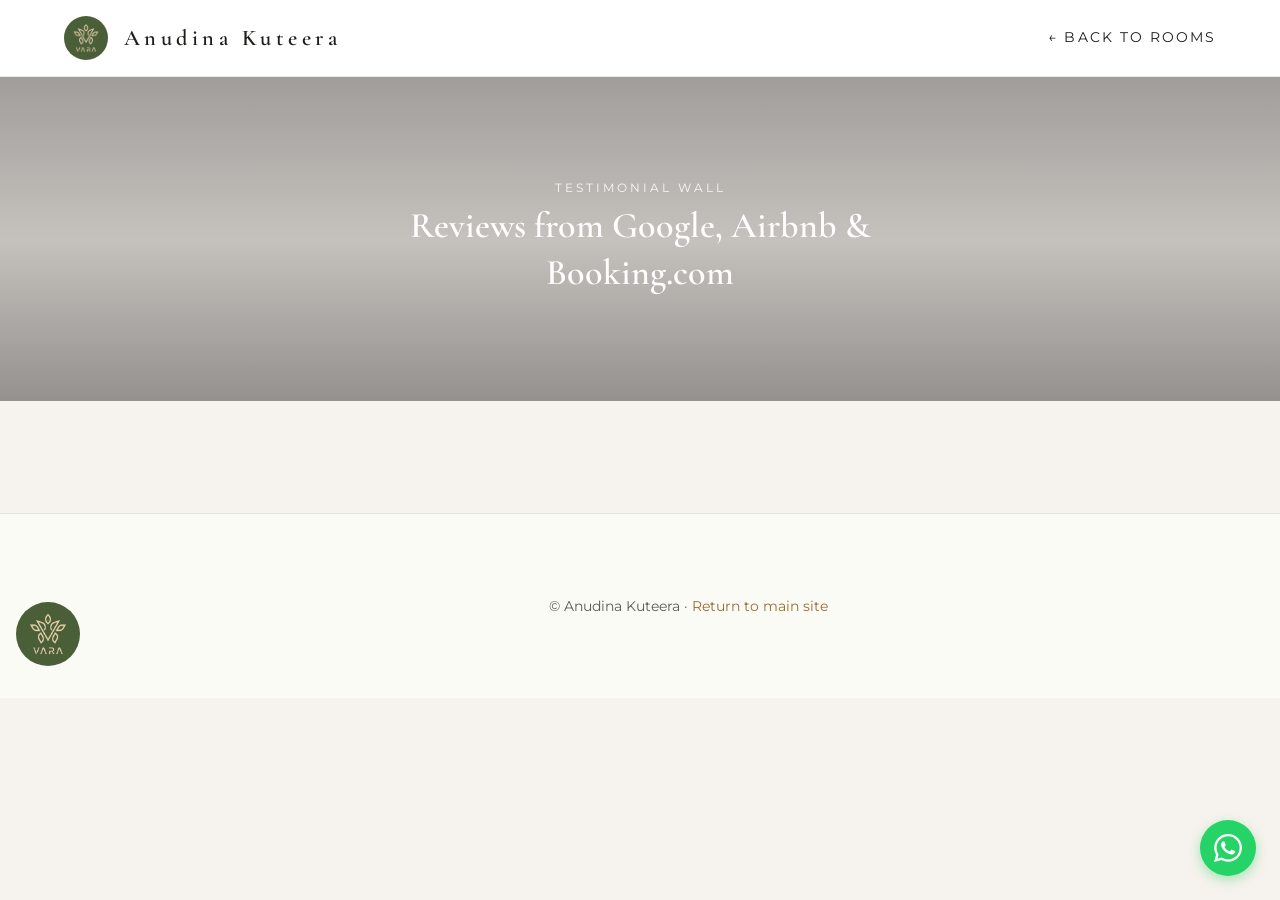
==== public/reviews.html @ 41a45bb1 "SEO changes" ====
<!DOCTYPE html>
<html lang="en">

<head>
    <meta charset="UTF-8">
    <meta name="viewport" content="width=device-width, initial-scale=1.0">
    <link rel="icon" href="./assets/anudina_logo.jpeg" type="image/jpeg" />
    <title>Anudina Kuteera | Guest Reviews</title>
    <link rel="preconnect" href="https://fonts.googleapis.com">
    <link rel="preconnect" href="https://fonts.gstatic.com" crossorigin>
    <link
        href="https://fonts.googleapis.com/css2?family=Cormorant+Garamond:ital,wght@0,400;0,500;0,600;0,700&family=Montserrat:wght@300;400;500;600;700&display=swap"
        rel="stylesheet">
    <link rel="stylesheet" href="./styles.css">
    <style>
        .reviews-page { background: var(--bg); min-height: 100vh; }

        .reviews-nav {
            padding: 1rem clamp(1rem, 5vw, 4rem);
            display: flex;
            justify-content: space-between;
            align-items: center;
            background: var(--card);
            border-bottom: 1px solid var(--line);
        }
        .reviews-nav .nav-left {
            display: flex;
            align-items: center;
            gap: 1rem;
        }
        .reviews-nav .vara-logo-link {
            flex-shrink: 0;
            display: block;
            line-height: 0;
        }
        .reviews-nav .vara-logo-link::after { display: none; }
        .reviews-nav .vara-logo {
            border-radius: 50%;
            object-fit: cover;
            display: block;
        }
        .reviews-nav .vara-logo-header {
            width: 2.75rem;
            height: 2.75rem;
        }
        .reviews-nav .logo { color: var(--text); font-family: 'Cormorant Garamond', serif; font-weight: 600; }
        .reviews-nav a {
            color: var(--text);
            text-decoration: none;
            font-weight: 400;
            font-family: 'Montserrat', sans-serif;
            text-transform: uppercase;
            letter-spacing: 0.15em;
            font-size: 0.85rem;
        }
        .reviews-nav a:hover {
            color: var(--accent);
            transition: color 0.25s ease;
        }

        .reviews-hero {
            min-height: 36vh;
            background: linear-gradient(to bottom, rgba(0, 0, 0, 0.35) 0%, rgba(0, 0, 0, 0.2) 50%, rgba(0, 0, 0, 0.4) 100%),
                url('./assets/reviews-banner.png') center/cover;
            display: flex;
            align-items: center;
            justify-content: center;
            color: #fff;
            text-align: center;
            padding: 3rem clamp(1rem, 5vw, 4rem);
        }
        .reviews-hero__inner {
            display: flex;
            flex-direction: column;
            align-items: center;
            justify-content: center;
            gap: 0.5rem;
            max-width: 640px;
            width: 100%;
        }
        .reviews-hero__eyebrow {
            font-family: 'Montserrat', sans-serif;
            font-size: 0.75rem;
            font-weight: 400;
            letter-spacing: 0.25em;
            text-transform: uppercase;
            color: rgba(255,255,255,0.9);
            margin: 0;
            line-height: 1.2;
        }
        .reviews-hero__title {
            font-family: 'Cormorant Garamond', serif;
            font-size: clamp(1.5rem, 4vw, 2.25rem);
            font-weight: 600;
            margin: 0;
            line-height: 1.3;
            max-width: 100%;
            color: #fff;
        }
        /* Mobile & tablet only: banner image only, no HTML overlay (image has its own text) */
        @media (max-width: 1024px) {
            .reviews-hero {
                min-height: 34vh;
                padding: 2.5rem 1.5rem;
                background: linear-gradient(to bottom, rgba(0, 0, 0, 0.35) 0%, rgba(0, 0, 0, 0.2) 50%, rgba(0, 0, 0, 0.4) 100%),
                    url('./assets/Mobile_view_review.png') center/cover;
            }
            .reviews-hero__eyebrow,
            .reviews-hero__title {
                display: none;
            }
            .reviews-hero__inner {
                gap: 0.85rem;
            }
            .reviews-hero__eyebrow {
                font-size: 0.7rem;
                letter-spacing: 0.22em;
                color: #fff;
                text-shadow: 0 1px 4px rgba(0,0,0,0.4);
            }
            .reviews-hero__title {
                font-size: clamp(1.4rem, 4.5vw, 1.9rem);
                line-height: 1.35;
                color: #fff;
                text-shadow: 0 2px 8px rgba(0,0,0,0.35);
            }
        }
        @media (max-width: 768px) {
            .reviews-hero {
                min-height: 32vh;
                padding: 2.25rem 1.25rem;
            }
            .reviews-hero__inner {
                gap: 0.75rem;
            }
            .reviews-hero__eyebrow {
                font-size: 0.68rem;
            }
            .reviews-hero__title {
                font-size: clamp(1.3rem, 5vw, 1.7rem);
            }
        }
        @media (max-width: 480px) {
            .reviews-hero {
                padding: 2rem 1rem;
            }
            .reviews-hero__title {
                font-size: clamp(1.2rem, 5.5vw, 1.55rem);
            }
        }

        .reviews-main {
            padding: 3rem clamp(1rem, 5vw, 5rem) 4rem;
            max-width: 1280px;
            margin: 0 auto;
        }
        .reviews-grid {
            display: grid;
            grid-template-columns: repeat(auto-fit, minmax(280px, 1fr));
            gap: 1.5rem;
        }
        .review-card {
            background: var(--card);
            border-radius: 1.2rem;
            padding: 1.5rem 1.75rem;
            box-shadow: 0 20px 70px rgba(0, 0, 0, 0.08);
            font-family: 'Montserrat', sans-serif;
            border: 1px solid var(--line);
            transition: box-shadow 0.3s ease, transform 0.2s ease;
        }
        .review-card:hover {
            box-shadow: 0 24px 80px rgba(0, 0, 0, 0.12);
        }
        .review-card h3 {
            margin: 0;
            font-family: 'Cormorant Garamond', serif;
            font-size: 1.1rem;
            color: var(--accent);
        }
        .review-card .review-text {
            font-family: 'Montserrat', sans-serif;
            font-weight: normal;
            line-height: 1.6;
            margin: 0.75rem 0;
            color: var(--text);
            font-size: 0.95rem;
        }
        .review-card small {
            font-family: 'Montserrat', sans-serif;
            font-weight: normal;
            color: var(--muted);
            font-size: 0.875rem;
        }
        .review-card .rating {
            color: var(--accent);
            font-weight: 600;
            margin: 0.25rem 0 0.5rem;
        }
        .reviews-footer {
            padding: 2rem 1rem;
            color: var(--muted);
            font-size: 0.9rem;
            border-top: 1px solid var(--line);
        }
        .reviews-footer-inner {
            display: flex;
            align-items: center;
            justify-content: space-between;
            gap: 2rem;
            flex-wrap: wrap;
            max-width: 1280px;
            margin: 0 auto;
        }
        .reviews-footer .vara-logo-footer-wrap {
            flex-shrink: 0;
        }
        .reviews-footer .vara-logo-footer {
            width: 4rem;
            height: 4rem;
            border-radius: 50%;
            object-fit: cover;
            display: block;
        }
        .reviews-footer-right {
            flex: 1;
            min-width: 200px;
            text-align: center;
        }
        .reviews-footer a { color: var(--accent); text-decoration: none; }
        .reviews-footer a:hover { text-decoration: underline; }
        /* Fixed WhatsApp button - bottom right, stays on scroll */
        .whatsapp-float {
            position: fixed;
            bottom: max(1.5rem, env(safe-area-inset-bottom));
            right: max(1.5rem, env(safe-area-inset-right));
            width: 3.5rem;
            height: 3.5rem;
            border-radius: 50%;
            background: #25d366;
            color: #fff;
            display: flex;
            align-items: center;
            justify-content: center;
            box-shadow: 0 4px 12px rgba(37, 211, 102, 0.4);
            z-index: 9999;
            transition: transform 0.2s, box-shadow 0.2s;
        }
        .whatsapp-float:hover {
            transform: scale(1.05);
            box-shadow: 0 6px 16px rgba(37, 211, 102, 0.5);
        }
        .whatsapp-float-icon {
            width: 1.75rem;
            height: 1.75rem;
        }
    </style>
</head>

<body class="reviews-page">
    <div class="cursor pointer-dot"></div>
    <div class="cursor pointer-glow"></div>
    <div class="cursor pointer-trail"></div>
    <nav class="reviews-nav">
        <div class="nav-left">
            <a
                href="https://www.instagram.com/vara_.2026?igsh=OHJkNWVxZjUzdDRq&utm_source=qr"
                target="_blank"
                rel="noopener"
                class="vara-logo-link"
                aria-label="VARA on Instagram"
            >
                <img
                    src="./assets/vara%20logo%20(green).jpeg"
                    alt="VARA"
                    class="vara-logo vara-logo-header"
                    loading="lazy"
                    decoding="async"
                />
            </a>
            <div class="logo">Anudina Kuteera</div>
        </div>
        <a href="index.html">← Back to rooms</a>
    </nav>
    <header class="reviews-hero">
        <div class="reviews-hero__inner">
            <p class="reviews-hero__eyebrow">Testimonial Wall</p>
            <h1 class="reviews-hero__title">Reviews from Google, Airbnb & Booking.com</h1>
        </div>
    </header>

    <main class="reviews-main">
        <div class="reviews-grid" id="reviewsGrid"></div>
    </main>

    <footer class="reviews-footer">
        <div class="reviews-footer-inner">
            <a
                href="https://www.instagram.com/vara_.2026?igsh=OHJkNWVxZjUzdDRq&utm_source=qr"
                target="_blank"
                rel="noopener"
                class="vara-logo-link vara-logo-footer-wrap"
                aria-label="VARA on Instagram"
            >
                <img
                    src="./assets/vara%20logo%20(green).jpeg"
                    alt="VARA"
                    class="vara-logo vara-logo-footer"
                    loading="lazy"
                    decoding="async"
                />
            </a>
            <div class="reviews-footer-right">
                <p>&copy; <span id="year"></span> Anudina Kuteera · <a href="index.html">Return to main site</a></p>
            </div>
        </div>
    </footer>

    <a
        href="https://wa.me/919972253584"
        target="_blank"
        rel="noopener"
        class="whatsapp-float"
        aria-label="Contact on WhatsApp"
    >
        <svg class="whatsapp-float-icon" viewBox="0 0 24 24" fill="currentColor" aria-hidden="true">
            <path d="M17.472 14.382c-.297-.149-1.758-.867-2.03-.967-.273-.099-.471-.148-.67.15-.197.297-.767.966-.94 1.164-.173.199-.347.223-.644.075-.297-.15-1.255-.463-2.39-1.475-.883-.788-1.48-1.761-1.653-2.059-.173-.297-.018-.458.13-.606.134-.133.298-.347.446-.52.149-.174.198-.298.298-.497.099-.198.05-.371-.025-.52-.075-.149-.669-1.612-.916-2.207-.242-.579-.487-.5-.669-.51-.173-.008-.371-.01-.57-.01-.198 0-.52.074-.792.372-.272.297-1.04 1.016-1.04 2.479 0 1.462 1.065 2.875 1.213 3.074.149.198 2.096 3.2 5.077 4.487.709.306 1.262.489 1.694.625.712.227 1.36.195 1.871.118.571-.085 1.758-.719 2.006-1.413.248-.694.248-1.289.173-1.413-.074-.124-.272-.198-.57-.347m-5.421 7.403h.004a9.87 9.87 0 01-5.031-1.378l-.361-.214-3.741.982.998-3.648-.235-.374a9.86 9.86 0 01-1.51-5.26c.001-5.45 4.436-9.884 9.888-9.884 2.64 0 5.122 1.03 6.988 2.898a9.825 9.825 0 012.893 6.994c-.003 5.45-4.437 9.884-9.885 9.884m8.413-18.297A11.815 11.815 0 0012.05 0C5.495 0 .16 5.335.157 11.892c0 2.096.547 4.142 1.588 5.945L.057 24l6.305-1.654a11.882 11.882 0 005.683 1.448h.005c6.554 0 11.89-5.335 11.893-11.893a11.821 11.821 0 00-3.48-8.413z"/>
        </svg>
    </a>

    <script src="./reviews.js" type="module"></script>
</body>

</html>
---- public/styles.css ----
:root {
  --bg: #f6f2ed;
  --card: #ffffff;
  --text: #1f1d1a;
  --muted: #5e5a56;
  --accent: #9a6b31;
  --accent-dark: #6b4415;
  --line: rgba(31, 29, 26, 0.1);
  --success: #2a9d8f;
  font-size: 16px;
}

*,
*::before,
*::after {
  box-sizing: border-box;
}

html {
  overflow-x: hidden;
  overflow-y: auto;
  -webkit-text-size-adjust: 100%;
  -webkit-overflow-scrolling: touch;
  overflow-scrolling: touch;
}

body {
  margin: 0;
  font-family: "Montserrat", sans-serif;
  color: #2e2a26;
  background: var(--bg);
  cursor: auto;
  font-weight: 400;
  line-height: 1.7;
  overflow-x: hidden;
  overflow-y: auto;
  max-width: 100vw;
  -webkit-overflow-scrolling: touch;
  overflow-scrolling: touch;
  -webkit-font-smoothing: antialiased;
  -moz-osx-font-smoothing: grayscale;
  text-rendering: optimizeLegibility;
}

/* Custom cursor - only visible on desktop with pointer device (above modals & room viewer) */
.cursor {
  position: fixed;
  pointer-events: none;
  transform: translate(-50%, -50%);
  z-index: 10010;
  display: none; /* Hidden by default */
}

/* Show custom cursor only on devices with fine pointer (desktop) */
@media (hover: hover) and (pointer: fine) {
  body.custom-cursor-enabled {
    cursor: none;
  }

  body.custom-cursor-enabled .cursor {
    display: block;
  }

  body.custom-cursor-enabled a,
  body.custom-cursor-enabled button,
  body.custom-cursor-enabled .chip,
  body.custom-cursor-enabled .room-card,
  body.custom-cursor-enabled .review-card {
    cursor: none;
  }

  body.custom-cursor-enabled .modal-backdrop,
  body.custom-cursor-enabled .modal-card,
  body.custom-cursor-enabled .modal-close,
  body.custom-cursor-enabled .room-viewer-close,
  body.custom-cursor-enabled .room-viewer-arrow {
    cursor: none;
  }
}

.pointer-dot {
  width: 12px;
  height: 12px;
  background: var(--accent);
  border-radius: 50%;
  box-shadow: 0 0 10px rgba(154, 107, 49, 0.6);
}

.pointer-glow {
  width: 42px;
  height: 42px;
  border: 1px solid rgba(154, 107, 49, 0.4);
  border-radius: 50%;
  transition:
    transform 0.12s ease-out,
    border-color 0.2s,
    opacity 0.2s;
}

.pointer-trail {
  width: 90px;
  height: 90px;
  border-radius: 50%;
  border: 2px solid rgba(154, 107, 49, 0.15);
  background: radial-gradient(rgba(154, 107, 49, 0.15), transparent 70%);
  opacity: 0.6;
  filter: blur(1px);
  transition: opacity 0.3s;
}

.pointer-glow.active {
  border-color: var(--accent);
}

img {
  max-width: 100%;
  display: block;
}

h1,
h2,
h3,
h4,
h5,
h6 {
  font-family: "Cormorant Garamond", serif;
  line-height: 1.15;
  font-weight: 600;
}

.eyebrow {
  font-family: "Montserrat", sans-serif;
  text-transform: uppercase;
  letter-spacing: 0.25em;
  font-size: 0.75rem;
  color: #a67c52;
  font-weight: 400;
}

.hero {
  position: relative;
  min-height: 100vh;
  min-height: 100dvh;
  padding: 2.5rem clamp(1rem, 4vw, 5rem) 4rem;
  padding-top: max(2.5rem, env(safe-area-inset-top));
  padding-left: max(clamp(1rem, 4vw, 5rem), env(safe-area-inset-left));
  padding-right: max(clamp(1rem, 4vw, 5rem), env(safe-area-inset-right));
  color: #fff;
  overflow: hidden;
  contain: paint;
}

.hero-video-wrap {
  position: absolute;
  inset: 0;
  z-index: 0;
  contain: paint;
}

.hero-video {
  position: absolute;
  inset: 0;
  width: 100%;
  height: 100%;
  object-fit: cover;
}

.hero-video-overlay {
  position: absolute;
  inset: 0;
  background: linear-gradient(
    120deg,
    rgba(0, 0, 0, 0.6),
    rgba(15, 15, 15, 0.4)
  );
  pointer-events: none;
}

.hero .nav,
.hero .hero-content {
  position: relative;
  z-index: 1;
}

.nav {
  display: flex;
  justify-content: space-between;
  align-items: center;
  margin-bottom: 4rem;
}

.nav-left {
  display: flex;
  align-items: center;
  gap: 1rem;
}

.vara-logo-link {
  flex-shrink: 0;
  display: block;
  line-height: 0;
}
.vara-logo-link::after {
  display: none;
}

.vara-logo {
  border-radius: 50%;
  object-fit: cover;
  display: block;
}

.vara-logo-header {
  width: 2.75rem;
  height: 2.75rem;
}

.vara-logo-footer {
  width: 4rem;
  height: 4rem;
}

.nav ul {
  list-style: none;
  display: flex;
  gap: 1.5rem;
  margin: 0;
  padding: 0;
}

.nav a {
  font-family: "Montserrat", sans-serif;
  color: inherit;
  text-decoration: none;
  font-weight: 400;
  text-transform: uppercase;
  letter-spacing: 0.18em;
  font-size: 0.85rem;
  position: relative;
}

.nav a::after {
  content: "";
  position: absolute;
  left: 0;
  bottom: -4px;
  width: 0;
  height: 2px;
  background: #fff;
  transition: width 0.3s;
}

.nav a:hover::after {
  width: 100%;
}

.logo {
  font-size: 1.4rem;
  letter-spacing: 0.2em;
  display: flex;
  align-items: center;
  gap: 0.65rem;
}

.logo-img {
  height: 2rem;
  width: auto;
  object-fit: contain;
  display: block;
}

.hero-content {
  display: grid;
  grid-template-columns: repeat(auto-fit, minmax(260px, 1fr));
  gap: 2rem;
  align-items: start;
}

.hero h1 {
  font-size: clamp(2.5rem, 4vw, 3.8rem);
  margin: 0.5rem 0 1rem;
  line-height: 1.15;
  font-weight: 600;
}

.lead {
  font-family: "Montserrat", sans-serif;
  font-size: 1.1rem;
  line-height: 1.7;
  color: rgba(255, 255, 255, 0.85);
  margin-bottom: 1.5rem;
}

.btn {
  font-family: "Montserrat", sans-serif;
  display: inline-flex;
  align-items: center;
  justify-content: center;
  gap: 0.4rem;
  padding: 0.85rem 1.8rem;
  border-radius: 999px;
  border: none;
  text-decoration: none;
  font-weight: 500;
  transition:
    transform 0.2s,
    background 0.3s,
    color 0.3s;
  cursor: pointer;
}

.btn.primary {
  background: var(--accent);
  color: #fff;
}

.btn.primary:hover {
  background: var(--accent-dark);
  transform: translateY(-2px);
  box-shadow: 0 6px 24px rgba(154, 107, 49, 0.35);
}

.btn.ghost {
  background: transparent;
  border: 1px solid rgba(255, 255, 255, 0.4);
  color: inherit;
}

.btn.ghost:hover {
  background: rgba(255, 255, 255, 0.15);
}

.btn.block {
  width: 100%;
}

.btn.outline {
  border: 1px solid var(--accent);
  background: transparent;
  color: var(--accent);
}

.btn.outline:disabled {
  opacity: 0.4;
  cursor: not-allowed;
}

main {
  padding: 4rem clamp(1rem, 5vw, 6rem);
  padding-left: max(clamp(1rem, 5vw, 6rem), env(safe-area-inset-left));
  padding-right: max(clamp(1rem, 5vw, 6rem), env(safe-area-inset-right));
  margin-top: -4rem;
  position: relative;
  z-index: 2;
}

.section-heading {
  text-align: center;
  margin-bottom: 2.5rem;
}

.section-heading p,
.section-heading .eyebrow {
  font-family: "Montserrat", sans-serif;
}

.section-heading .eyebrow {
  font-size: 0.85rem;
}

.section-heading h2 {
  font-size: clamp(1.65rem, 4.25vw, 2.35rem);
}

/* Boutique Suites section – image left, text right, inside one curvy box */
.boutique-suites {
  padding: 1rem clamp(1rem, 5vw, 4rem);
  background: var(--bg);
}

/* .boutique-suites-box { */
/*   display: grid; */
/*   grid-template-columns: 1fr 1fr; */
/*   max-width: 1200px; */
/*   margin: 0 auto; */
/*   height: calc(100vh - 2rem); */
/*   max-height: 900px; */
/*   overflow: hidden; */
/*   background: var(--card); */
/*   border-radius: 2rem; */
/*   box-shadow: */
/*     0 24px 60px rgba(0, 0, 0, 0.08), */
/*     0 0 0 1px rgba(31, 29, 26, 0.06); */
/* } */

.boutique-suites-box {
  display: grid;
  grid-template-columns: 1fr 1fr;
  max-width: 1200px;
  margin: 0 auto;
  background: var(--card);
  border-radius: 2rem;
  overflow: hidden;
  box-shadow:
    0 24px 60px rgba(0, 0, 0, 0.08),
    0 0 0 1px rgba(31, 29, 26, 0.06);
}

.boutique-suites-image-wrap {
  display: flex;
  align-items: center;
  justify-content: center;
  padding: 1rem;
  background: var(--bg);
  overflow: hidden;
  aspect-ratio: 4 / 5;
}

/* .boutique-suites-image { */
/*   width: 100%; */
/*   height: 100%; */
/*   max-width: 100%; */
/*   max-height: 100%; */
/*   object-fit: contain; */
/*   object-position: center; */
/*   display: block; */
/* } */

.boutique-suites-image {
  width: 100%;
  height: 100%;
  object-fit: cover; /* KEY CHANGE */
}

.boutique-suites-content {
  display: flex;
  flex-direction: column;
  justify-content: center;
  padding: 3rem clamp(2rem, 5vw, 4rem);
  align-items: flex-start;
}

.boutique-suites-text {
  width: 100%;
  max-width: 480px;
}

.boutique-suites-text .eyebrow {
  color: #a67c52;
  text-transform: uppercase;
  letter-spacing: 0.25em;
  font-size: 0.75rem;
  margin: 0 0 1rem;
}

.boutique-suites-heading-line {
  width: 48px;
  height: 3px;
  background: var(--accent);
  margin-bottom: 1rem;
}

.boutique-suites-text h2 {
  color: var(--text);
  margin: 0 0 1.5rem;
  font-size: clamp(1.75rem, 3vw, 2.25rem);
  line-height: 1.15;
  font-weight: 600;
}

.boutique-suites-text .rooms-intro {
  font-family: "Montserrat", sans-serif;
  color: var(--muted);
  margin: 0;
  font-size: 1rem;
  font-weight: 400;
  line-height: 1.7;
}

.boutique-suites-text .rooms-intro + .rooms-intro {
  margin-top: 1rem;
}

@media (max-width: 768px) {
  .boutique-suites-box {
    grid-template-columns: 1fr;
  }

  .boutique-suites-image-wrap {
    min-height: 280px;
  }

  .boutique-suites-image {
    max-height: 50vh;
  }

  .boutique-suites-content {
    padding: 2.5rem 1.5rem;
  }
}

/* Room cards section – separate section below Boutique Suites */
.rooms.room-cards-section {
  background: var(--bg);
  padding: 4rem clamp(1rem, 5vw, 6rem) 4rem;
}

.room-grid {
  display: grid;
  grid-template-columns: repeat(auto-fit, minmax(260px, 1fr));
  gap: 1.5rem;
}

.room-card {
  background: var(--card);
  border-radius: 1.5rem;
  overflow: hidden;
  box-shadow: 0 30px 60px rgba(0, 0, 0, 0.08);
  transition:
    transform 0.3s,
    box-shadow 0.3s;
  cursor: pointer;
}

.room-card:hover {
  transform: translateY(-10px);
  box-shadow: 0 40px 90px rgba(0, 0, 0, 0.12);
}

.room-media {
  height: 200px;
  background-size: cover;
  background-position: center;
}

.room-media.robusta {
  background-image: url("./assets/Robusta(1).jpeg");
}

.room-media.arabica {
  background-image: url("./assets/Arabica(5).jpeg");
}

.room-media.excelsa {
  background-image: url("./assets/Excelsa(4).jpeg");
}

.room-media.liberica {
  background-image: url("./assets/Liberica(1).jpeg");
}

.room-body {
  padding: 1.5rem;
}

.room-body p {
  font-family: "Montserrat", sans-serif;
  line-height: 1.7;
}

.room-body ul {
  list-style: none;
  padding: 0;
  margin: 1rem 0 0;
  color: var(--muted);
}

.booking-timings {
  margin: 0.5rem 0 0;
  font-size: 1rem;
  color: var(--muted);
  font-weight: 500;
}

.guest-limit-hint {
  font-size: 0.9rem;
  color: var(--muted);
  margin: -0.5rem 0 0;
}

.booking {
  padding: 4rem 0;
}

/* Room photos modal (photos uploaded by admin shown here) */
/* Full-window room image viewer with slider arrows */
.room-viewer-backdrop {
  position: fixed;
  inset: 0;
  background: rgba(0, 0, 0, 0.92);
  z-index: 10001;
}

.room-viewer {
  position: fixed;
  inset: 0;
  z-index: 10002;
  display: flex;
  align-items: center;
  justify-content: center;
  padding: 3rem 4rem;
  pointer-events: none;
}

.room-viewer:not(.hidden) {
  pointer-events: auto;
}

.room-viewer-content {
  position: relative;
  width: 100%;
  height: 100%;
  display: flex;
  flex-direction: column;
  align-items: center;
  justify-content: center;
}

.room-viewer-img {
  max-width: 100%;
  max-height: calc(100vh - 4rem);
  width: auto;
  height: auto;
  object-fit: contain;
  display: block;
}

.room-viewer-close {
  position: fixed;
  top: 1.5rem;
  right: 1.5rem;
  width: 48px;
  height: 48px;
  border: none;
  background: rgba(255, 255, 255, 0.15);
  color: #fff;
  font-size: 2rem;
  line-height: 1;
  cursor: pointer;
  border-radius: 50%;
  z-index: 10003;
  pointer-events: auto;
  transition: background 0.2s;
}

.room-viewer-close:hover {
  background: rgba(255, 255, 255, 0.3);
}

.room-viewer-arrow {
  position: fixed;
  top: 50%;
  transform: translateY(-50%);
  width: 56px;
  height: 56px;
  border: none;
  background: rgba(255, 255, 255, 0.2);
  color: #fff;
  font-size: 2.5rem;
  line-height: 1;
  cursor: pointer;
  z-index: 10003;
  pointer-events: auto;
  transition: background 0.2s;
  display: flex;
  align-items: center;
  justify-content: center;
  padding: 0;
}

.room-viewer-prev {
  left: 1.5rem;
}

.room-viewer-next {
  right: 1.5rem;
}

.room-viewer-arrow:hover {
  background: rgba(255, 255, 255, 0.35);
}

.room-viewer-arrow.hidden {
  display: none;
}

.room-viewer-caption {
  color: rgba(255, 255, 255, 0.9);
  font-size: 0.95rem;
  margin-top: 1rem;
}

.booking-form {
  display: grid;
  grid-template-columns: repeat(auto-fit, minmax(280px, 1fr));
  gap: 2rem;
  align-items: stretch;
  min-height: 540px;
}

.form-panel,
.summary-panel {
  background: var(--card);
  border-radius: 1.5rem;
  padding: 2rem;
  box-shadow: 0 30px 60px rgba(31, 29, 26, 0.08);
}

.form-panel {
  display: flex;
  flex-direction: column;
}

.form-panel-guest-row {
  margin-top: auto;
}

.summary-panel {
  display: flex;
  flex-direction: column;
}

.summary-amenities {
  flex: 1;
  min-height: 0;
  margin-top: 1.75rem;
  margin-bottom: 1rem;
  display: flex;
  flex-direction: column;
}

.summary-amenities-heading {
  font-size: 1rem;
  font-weight: 600;
  margin: 0 0 0.5rem;
  color: var(--text);
}

.summary-amenities-list {
  list-style: disc;
  padding-left: 1.25rem;
  margin: 0;
  font-size: 0.9rem;
  color: var(--muted);
  line-height: 1.6;
  flex: 1;
}

.summary-amenities-list li {
  margin-bottom: 0.35rem;
}

.summary-payment-block {
  margin-top: auto;
}

.summary-payment-block .notice {
  margin-bottom: 1rem;
}

.summary-payment-block .btn {
  margin-bottom: 0.5rem;
}

.guest-details {
  margin-bottom: 1.5rem;
  border-color: rgba(31, 29, 26, 0.15);
  display: block;
  transition:
    opacity 0.3s ease,
    transform 0.3s ease;
}

.guest-details.hidden {
  display: none !important;
  opacity: 0;
  transform: translateY(-10px);
}

.guest-details:not(.hidden) {
  opacity: 1;
  transform: translateY(0);
  animation: slideIn 0.4s ease;
}

@keyframes slideIn {
  from {
    opacity: 0;
    transform: translateY(-15px);
  }
  to {
    opacity: 1;
    transform: translateY(0);
  }
}

.pill-display {
  border: 1px solid var(--line);
  border-radius: 999px;
  padding: 0.8rem 1rem;
  font-weight: 600;
  text-align: center;
  background: rgba(154, 107, 49, 0.03);
}

label,
legend {
  font-family: "Montserrat", sans-serif;
  display: block;
  font-weight: 500;
  margin-bottom: 0.4rem;
}

input,
select {
  font-family: "Montserrat", sans-serif;
  width: 100%;
  padding: 0.9rem 1rem;
  border-radius: 999px;
  border: 1px solid var(--line);
  font-size: 1rem;
  margin-bottom: 1rem;
  background: #fff;
}

textarea {
  font-family: "Montserrat", sans-serif;
}

fieldset {
  border: 1px dashed var(--line);
  border-radius: 1rem;
  padding: 1rem;
}

.grid {
  display: grid;
  gap: 1rem;
}

.grid.two {
  grid-template-columns: repeat(2, minmax(0, 1fr));
}

.grid.three {
  grid-template-columns: repeat(3, minmax(0, 1fr));
}

.admin-grid form .grid.three {
  grid-template-columns: repeat(auto-fit, minmax(200px, 1fr));
}

.chip-group {
  display: flex;
  gap: 0.75rem;
  margin-bottom: 1.5rem;
  flex-wrap: wrap;
}

.chip {
  font-family: "Montserrat", sans-serif;
  border: 1px solid var(--line);
  background: transparent;
  border-radius: 999px;
  padding: 0.4rem 1.4rem;
  font-weight: 500;
  transition: all 0.2s;
  cursor: pointer;
}

.chip.active {
  background: var(--accent);
  border-color: var(--accent);
  color: #fff;
}

.summary-list {
  list-style: none;
  padding: 0;
  margin: 0 0 1rem;
  color: var(--muted);
}

.form-errors {
  background: rgba(229, 57, 53, 0.1);
  border: 1px solid rgba(229, 57, 53, 0.4);
  color: #a31610;
  border-radius: 0.8rem;
  padding: 0.75rem 1rem;
  margin-bottom: 1rem;
}

.form-errors.hidden {
  display: none;
}

.availability-indicator {
  padding: 0.75rem 1rem;
  border-radius: 0.8rem;
  font-weight: 600;
  margin: 1rem 0;
  display: flex;
  align-items: center;
  gap: 0.5rem;
  transition: all 0.3s ease;
}

.availability-indicator.hidden {
  display: none !important;
}

.availability-indicator.loading {
  background: rgba(154, 107, 49, 0.1);
  border: 1px solid rgba(154, 107, 49, 0.3);
  color: var(--accent-dark);
}

.availability-indicator.success {
  background: rgba(46, 125, 50, 0.1);
  border: 1px solid rgba(46, 125, 50, 0.4);
  color: #2e7d32;
  animation: successPulse 0.4s ease;
}

.availability-indicator.error {
  background: rgba(229, 57, 53, 0.1);
  border: 1px solid rgba(229, 57, 53, 0.4);
  color: #a31610;
}

.availability-indicator .spinner {
  font-size: 1.2rem;
  animation: spin 1s linear infinite;
}

.availability-indicator .check {
  font-size: 1.2rem;
  font-weight: bold;
}

.availability-indicator .cross {
  font-size: 1.2rem;
  font-weight: bold;
}

@keyframes spin {
  from {
    transform: rotate(0deg);
  }
  to {
    transform: rotate(360deg);
  }
}

@keyframes successPulse {
  0% {
    transform: scale(0.95);
    opacity: 0.8;
  }
  50% {
    transform: scale(1.02);
  }
  100% {
    transform: scale(1);
    opacity: 1;
  }
}

.totals {
  border-top: 1px solid var(--line);
  border-bottom: 1px solid var(--line);
  padding: 1rem 0;
  display: flex;
  justify-content: space-between;
  margin-bottom: 1rem;
}

.notice {
  font-size: 0.9rem;
  color: var(--muted);
}

.activities {
  padding: 4rem 0;
}

.activity-grid {
  display: grid;
  grid-template-columns: repeat(auto-fit, minmax(220px, 1fr));
  gap: 1.5rem;
}

.activity-grid article {
  padding: 1.5rem;
  border-radius: 1.2rem;
  background: linear-gradient(
    135deg,
    rgba(154, 107, 49, 0.1),
    rgba(154, 107, 49, 0.05)
  );
  border: 1px solid rgba(154, 107, 49, 0.2);
}

.activity-grid article p {
  font-family: "Montserrat", sans-serif;
  line-height: 1.7;
}

.terms {
  display: grid;
  grid-template-columns: repeat(auto-fit, minmax(220px, 1fr));
  gap: 1.5rem;
  padding: 4rem 0;
}

.terms > div {
  background: var(--card);
  border-radius: 1.25rem;
  padding: 1.6rem;
  box-shadow: 0 20px 40px rgba(0, 0, 0, 0.07);
}

.terms ul {
  margin: 0;
  padding-left: 0;
  list-style-position: inside;
}

.terms li {
  margin-bottom: 0.5em;
  font-size: 0.875rem;
}

.terms li:last-child {
  margin-bottom: 0;
}

.qr-wrapper {
  width: 160px;
  height: 160px;
  background: #fff;
  border-radius: 1rem;
  display: flex;
  align-items: center;
  justify-content: center;
  margin-top: 1rem;
  border: 1px solid var(--line);
}

.qr-wrapper.large {
  width: 220px;
  height: 220px;
  margin: 1.5rem auto;
}

.gallery {
  padding: 4rem 0;
}

.gallery-grid {
  display: grid;
  grid-template-columns: repeat(auto-fit, minmax(220px, 1fr));
  gap: 1.25rem;
}

.gallery-grid figure {
  margin: 0;
  position: relative;
  overflow: hidden;
  border-radius: 1.2rem;
}

.gallery-grid img {
  width: 100%;
  height: 260px;
  object-fit: cover;
  transition: transform 0.35s;
}

.gallery-grid figure:hover img {
  transform: scale(1.08);
}

/* Admin shots carousel (Taj-style) */
.admin-shots-carousel {
  position: relative;
  width: 100%;
  max-width: min(720px, 68vw);
  margin: 2.5rem auto 3rem;
  border-radius: 1.2rem;
  overflow: hidden;
  aspect-ratio: 16 / 9;
  background: #f0e9df;
  border: 1px solid rgba(154, 107, 49, 0.2);
  box-shadow:
    0 32px 64px rgba(0, 0, 0, 0.16),
    0 16px 40px rgba(154, 107, 49, 0.2),
    inset 0 1px 0 rgba(255, 255, 255, 0.4),
    inset 0 0 0 1px rgba(154, 107, 49, 0.12);
}

.admin-shots-track {
  display: flex;
  height: 100%;
  transition: transform 0.6s ease;
  will-change: transform;
}

.admin-shots-slide {
  flex: 0 0 6.25%;
  min-width: 0;
  height: 100%;
}

.admin-shots-slide img {
  width: 100%;
  height: 100%;
  object-fit: contain;
  object-position: center;
  display: block;
}

.admin-shots-arrow {
  position: absolute;
  top: 50%;
  transform: translateY(-50%);
  z-index: 2;
  width: 48px;
  height: 48px;
  border-radius: 50%;
  border: none;
  background: rgba(255, 255, 255, 0.75);
  color: #333;
  cursor: pointer;
  display: flex;
  align-items: center;
  justify-content: center;
  font-size: 1.25rem;
  transition:
    background 0.2s,
    transform 0.2s;
  box-shadow: 0 2px 12px rgba(0, 0, 0, 0.15);
}

.admin-shots-arrow:hover {
  background: rgba(255, 255, 255, 0.95);
  transform: translateY(-50%) scale(1.05);
}

.admin-shots-prev {
  left: clamp(0.75rem, 4vw, 1.5rem);
}

.admin-shots-next {
  right: clamp(0.75rem, 4vw, 1.5rem);
}

.map {
  display: flex;
  justify-content: center;
  align-items: center;
  padding: 2rem clamp(1rem, 5vw, 6rem);
  margin-top: 1.5rem;
}

.map-preview {
  position: relative;
  width: 100%;
  max-width: 900px;
  margin: 0 auto;
  border-radius: 1.25rem;
  overflow: hidden;
  box-shadow:
    0 20px 50px rgba(0, 0, 0, 0.08),
    0 0 0 1px var(--line);
  background: var(--card);
}

.map-preview a {
  display: block;
  position: relative;
  text-decoration: none;
  color: inherit;
}

.map-preview img {
  display: block;
  width: 100%;
  height: 380px;
  object-fit: cover;
  object-position: center 55%;
  transition: transform 0.4s;
}

/* Tablet: map section responsive; hide overlay text, keep image (background text only) */
@media (max-width: 1024px) {
  .map {
    padding: 2rem clamp(1.25rem, 4vw, 3rem);
  }
  .map-preview {
    max-width: 100%;
  }
  .map-preview img {
    height: 340px;
    object-position: center center;
  }
  .map-preview__heading,
  .map-preview__subheading {
    display: none;
  }
  .map-preview__label {
    font-size: 0.85rem;
    padding: 0.5rem 1rem;
  }
}

/* Tablet / iPad: consistent padding and alignment between mobile and desktop */
@media (min-width: 769px) and (max-width: 1024px) {
  .hero {
    padding: 2.5rem 2rem 3.5rem;
    padding-top: max(2.5rem, env(safe-area-inset-top));
    padding-left: max(2rem, env(safe-area-inset-left));
    padding-right: max(2rem, env(safe-area-inset-right));
  }

  main {
    padding: 3rem 2rem 4rem;
    padding-left: max(2rem, env(safe-area-inset-left));
    padding-right: max(2rem, env(safe-area-inset-right));
  }

  .boutique-suites {
    padding: 1rem 2rem;
  }

  .boutique-suites-content {
    padding: 2.5rem 2rem;
  }

  .rooms.room-cards-section {
    padding: 3rem 2rem 4rem;
    padding-left: max(2rem, env(safe-area-inset-left));
    padding-right: max(2rem, env(safe-area-inset-right));
  }

  .booking {
    padding: 3rem 2rem;
  }

  .room-viewer {
    padding: 2.5rem 2rem;
  }

  .section-heading {
    padding-left: 0;
    padding-right: 0;
  }

  .map {
    padding: 2rem;
  }

  .reviews-grid-index {
    padding: 0 2rem;
  }
}

/* Mobile: rectangle box, full width, site aesthetic; hide overlay text, keep image (background text only) */
@media (max-width: 768px) {
  .map {
    padding: 1.5rem 1rem;
  }
  .map-preview {
    max-width: 100%;
    border-radius: 1.25rem;
    box-shadow:
      0 16px 40px rgba(0, 0, 0, 0.08),
      0 0 0 1px var(--line);
  }
  .map-preview img {
    height: 280px;
    object-position: center center;
  }
  .map-preview__heading,
  .map-preview__subheading {
    display: none;
  }
  .map-preview__label {
    bottom: 0.75rem;
    font-size: 0.8rem;
    padding: 0.45rem 0.9rem;
    max-width: calc(100% - 1.5rem);
  }
}

@media (max-width: 480px) {
  .map {
    padding: 1.25rem 0.75rem;
  }
  .map-preview {
    border-radius: 1rem;
  }
  .map-preview img {
    height: 240px;
    object-position: center center;
  }
  .map-preview__heading,
  .map-preview__subheading {
    display: none;
  }
  .map-preview__label {
    font-size: 0.75rem;
    padding: 0.4rem 0.75rem;
  }
}

.map-preview a:hover img {
  transform: scale(1.03);
}

.map-preview__heading {
  position: absolute;
  top: 1rem;
  left: 50%;
  transform: translateX(-50%);
  z-index: 2;
  font-family: "Cormorant Garamond", serif;
  font-size: clamp(1.65rem, 3.5vw, 2.1rem);
  font-weight: 600;
  color: #1f1d1a;
  text-shadow: 0 1px 2px rgba(255, 255, 255, 0.9);
  text-align: center;
  width: calc(100% - 2rem);
  pointer-events: none;
}

.map-preview__subheading {
  position: absolute;
  top: 3.75rem;
  left: 50%;
  transform: translateX(-50%);
  z-index: 2;
  font-family: "Montserrat", sans-serif;
  font-size: clamp(1rem, 2.2vw, 1.15rem);
  font-weight: 400;
  color: #1f1d1a;
  text-shadow: 0 1px 2px rgba(255, 255, 255, 0.9);
  text-align: center;
  width: calc(100% - 2rem);
  padding: 0 0.5rem;
  pointer-events: none;
}

.map-preview__label {
  position: absolute;
  left: 50%;
  bottom: 1rem;
  transform: translateX(-50%);
  background: rgba(31, 29, 26, 0.8);
  color: #fff;
  padding: 0.5rem 1.25rem;
  border-radius: 999px;
  font-size: 0.9rem;
  white-space: nowrap;
  max-width: calc(100% - 2rem);
  overflow: hidden;
  text-overflow: ellipsis;
  text-align: center;
}

.reviews-section {
  padding: 4rem 0;
}

.reviews-grid-index {
  display: grid;
  grid-template-columns: repeat(auto-fit, minmax(260px, 1fr));
  gap: 1.5rem;
  padding: 0 clamp(1rem, 5vw, 5rem);
}

.reviews-grid-index .review-card {
  background: var(--card);
  border-radius: 1.2rem;
  padding: 1.5rem;
  box-shadow: 0 20px 70px rgba(0, 0, 0, 0.08);
}

.reviews-grid-index .review-card h3 {
  margin: 0 0 0.5rem 0;
  font-family: "Cormorant Garamond", serif;
}

.reviews-grid-index .review-card .rating {
  color: var(--accent);
  font-weight: 600;
  margin: 0.5rem 0;
}

.reviews-grid-index .review-card .review-text {
  font-family: "Montserrat", sans-serif;
  font-weight: 400;
  line-height: 1.7;
  margin: 0.75rem 0;
  color: #2e2a26;
}

.reviews-grid-index .review-card small {
  font-family: "Montserrat", sans-serif;
  font-weight: 400;
  color: var(--muted);
}

.admin {
  padding: 4rem 0 2rem;
}

.admin-auth,
.admin-grid form {
  background: var(--card);
  padding: 2rem;
  border-radius: 1.25rem;
  box-shadow: 0 20px 40px rgba(0, 0, 0, 0.08);
  margin-bottom: 2rem;
}

.admin-grid {
  display: grid;
  grid-template-columns: repeat(auto-fit, minmax(260px, 1fr));
  gap: 1.5rem;
  margin-bottom: 2rem;
}

.gallery-inputs input {
  margin-bottom: 0.5rem;
}

.admin-bookings {
  background: var(--card);
  padding: 1.5rem;
  border-radius: 1rem;
  box-shadow: 0 20px 40px rgba(0, 0, 0, 0.06);
}

.block-calendar-panel {
  background: var(--card);
  padding: 1.5rem;
  border-radius: 1rem;
  box-shadow: 0 20px 40px rgba(0, 0, 0, 0.06);
}

.booking-row {
  border-bottom: 1px solid var(--line);
  padding: 1rem 0;
}

.booking-row:last-child {
  border-bottom: none;
}

.row-actions {
  display: flex;
  flex-wrap: wrap;
  gap: 0.5rem;
  align-items: center;
}

.status-badge {
  display: inline-flex;
  align-items: center;
  gap: 0.3rem;
  padding: 0.2rem 0.8rem;
  border-radius: 999px;
  font-size: 0.8rem;
  background: rgba(42, 157, 143, 0.1);
  color: var(--success);
}

.status-badge.awaiting-admin {
  background: rgba(247, 178, 24, 0.15);
  color: #c77700;
}

.status-badge.pending {
  background: rgba(31, 29, 26, 0.08);
  color: var(--text);
}

.status-badge.confirmed {
  background: rgba(46, 125, 50, 0.15);
  color: #2e7d32;
}

.status-badge.cancelled,
.status-badge.rejected {
  background: rgba(179, 38, 30, 0.12);
  color: #b3261e;
}

.btn.danger {
  background: #b3261e;
  color: #fff;
}

.btn.danger:hover {
  background: #921f17;
}

.btn.danger.outline {
  background: transparent;
  border: 1px solid #b3261e;
  color: #b3261e;
}

.btn.danger.outline:hover {
  background: rgba(179, 38, 30, 0.08);
}

/* Global button hover - ensure all buttons have consistent hover */
button:not(:disabled):hover,
.btn:not(:disabled):hover {
  cursor: pointer;
  transition: all 0.2s ease;
}

button:disabled,
.btn:disabled {
  opacity: 0.6;
  cursor: not-allowed;
  pointer-events: none;
}

.muted {
  color: var(--muted);
  font-size: 0.9rem;
}

.seasonal-overrides {
  margin-top: 1.5rem;
  border-top: 1px dashed var(--line);
  padding-top: 1.5rem;
}

.seasonal-overrides h4 {
  margin-bottom: 0.4rem;
}

.override-form {
  display: grid;
  grid-template-columns: repeat(auto-fit, minmax(180px, 1fr));
  gap: 0.8rem;
  align-items: end;
  margin-bottom: 1rem;
}

.override-list {
  display: flex;
  flex-direction: column;
  gap: 0.75rem;
  width: 100%;
}

.override-card {
  display: flex;
  justify-content: space-between;
  align-items: center;
  border: 1px solid var(--line);
  border-radius: 0.9rem;
  padding: 0.75rem 1rem;
  gap: 1rem;
  width: 100%;
}

.override-card > div:first-child {
  display: flex;
  flex-direction: column;
  gap: 0.15rem;
}

.override-card > div:last-child {
  display: flex;
  align-items: center;
  gap: 0.5rem;
}

.override-card .price {
  font-weight: 600;
}

#blockCalendar {
  margin-top: 1rem;
  display: grid;
  grid-template-columns: repeat(auto-fit, minmax(280px, 1fr));
  gap: 1rem;
}

.block-card {
  border: 2px solid var(--accent);
  border-radius: 0.9rem;
  padding: 1rem 1.2rem;
  background: rgba(154, 107, 49, 0.08);
  display: flex;
  flex-direction: column;
  gap: 0.5rem;
  box-shadow: 0 2px 8px rgba(154, 107, 49, 0.15);
}

.block-card__title {
  font-weight: 600;
}

.block-card__dates {
  font-size: 0.9rem;
  margin: 0.25rem 0;
}

.block-card__actions {
  display: flex;
  justify-content: flex-end;
}

.hidden {
  display: none !important;
}

footer {
  display: block;
  padding: 2rem;
  padding-bottom: max(2rem, env(safe-area-inset-bottom));
  border-top: 1px solid var(--line);
  color: var(--muted);
  background: #fbfbf6;
  min-height: 120px;
}

.footer-inner {
  display: flex;
  align-items: flex-start;
  justify-content: space-between;
  gap: 2rem;
  flex-wrap: wrap;
  max-width: 1200px;
  margin: 0 auto;
}

.vara-logo-footer-wrap {
  flex-shrink: 0;
  /* Align vertical center of VARA (4rem) with center of Anudina logo (11rem): 5.5rem - 2rem = 3.5rem */
  margin-top: 3.5rem;
}

.footer-right {
  flex: 1;
  min-width: 200px;
  text-align: center;
}

.footer-logo {
  height: 11rem;
  width: auto;
  object-fit: contain;
  display: block;
  margin: 0 auto 1rem;
}

footer a {
  color: var(--accent);
}

/* Fixed WhatsApp button - bottom right, stays on scroll */
.whatsapp-float {
  position: fixed;
  bottom: max(1.5rem, env(safe-area-inset-bottom));
  right: max(1.5rem, env(safe-area-inset-right));
  width: 3.5rem;
  height: 3.5rem;
  border-radius: 50%;
  background: #25d366;
  color: #fff;
  display: flex;
  align-items: center;
  justify-content: center;
  box-shadow: 0 4px 12px rgba(37, 211, 102, 0.4);
  z-index: 9999;
  transition: transform 0.2s, box-shadow 0.2s;
}
.whatsapp-float:hover {
  transform: scale(1.05);
  box-shadow: 0 6px 16px rgba(37, 211, 102, 0.5);
}
.whatsapp-float-icon {
  width: 1.75rem;
  height: 1.75rem;
}

.modal-backdrop {
  position: fixed;
  inset: 0;
  background: rgba(0, 0, 0, 0.5);
  z-index: 9998;
  opacity: 0;
  visibility: hidden;
  transition: opacity 0.2s;
}

.modal-backdrop.active {
  opacity: 1;
  visibility: visible;
}

.modal {
  position: fixed;
  inset: 0;
  display: none;
  align-items: center;
  justify-content: center;
  z-index: 10000;
  pointer-events: none;
  visibility: hidden;
}

.modal.hidden {
  display: none !important;
  visibility: hidden !important;
  pointer-events: none !important;
}

.modal:not(.hidden) {
  display: flex !important;
  visibility: visible !important;
  pointer-events: auto !important;
}

.modal-backdrop {
  display: block;
}

.modal-backdrop.hidden {
  display: none !important;
}

.modal-card {
  background: var(--card);
  border-radius: 1.2rem;
  padding: 2rem;
  width: min(420px, calc(100% - 2rem));
  box-shadow: 0 40px 80px rgba(0, 0, 0, 0.25);
  position: relative;
  animation: pop 0.25s ease;
}

.modal-close {
  position: absolute;
  top: 0.6rem;
  right: 0.8rem;
  border: none;
  background: transparent;
  font-size: 1.6rem;
  cursor: pointer;
}

.modal-list {
  padding-left: 1.2rem;
  line-height: 1.5;
}

.modal-price-summary {
  margin: 0 0 0.5rem 0;
  font-size: 1rem;
  color: var(--text);
}
.modal-price-summary strong {
  color: var(--accent);
}
.modal-price-rules {
  margin: 0 0 0.75rem 0;
  font-size: 0.9rem;
  color: var(--muted);
}

@keyframes pop {
  from {
    transform: translateY(10px);
    opacity: 0;
  }
  to {
    transform: translateY(0);
    opacity: 1;
  }
}

@media (max-width: 768px) {
  .hero {
    padding: 2rem clamp(1rem, 4vw, 2rem) 3rem;
    padding-top: max(2rem, env(safe-area-inset-top));
  }

  /* Hero video: portrait fill; show lower part (outro/logo) and avoid extra layers to reduce scroll jank */
  .hero-video {
    object-fit: cover;
    object-position: center 65%;
  }

  /* Better text rendering on mobile */
  .hero h1 {
    text-shadow: 0 2px 8px rgba(0, 0, 0, 0.3);
  }

  .lead {
    text-shadow: 0 1px 4px rgba(0, 0, 0, 0.3);
  }

  .nav {
    margin-bottom: 2.5rem;
    flex-wrap: wrap;
    gap: 0.75rem;
  }

  .nav ul {
    flex-wrap: wrap;
    justify-content: flex-end;
    gap: 0.75rem 1rem;
  }

  .nav a {
    font-size: 0.75rem;
    letter-spacing: 0.12em;
  }

  .logo {
    font-size: 1.15rem;
    letter-spacing: 0.15em;
  }

  .hero-content {
    min-width: 0;
  }

  .hero h1 {
    font-size: clamp(1.75rem, 6vw, 2.5rem);
  }

  .lead {
    font-size: 1rem;
  }

  main {
    padding: 3rem 1rem;
    padding-left: max(1rem, env(safe-area-inset-left));
    padding-right: max(1rem, env(safe-area-inset-right));
  }

  .section-heading h2 {
    font-size: clamp(1.5rem, 5vw, 2rem);
  }

  .booking-form {
    min-height: auto;
  }

  .admin-shots-carousel {
    max-width: calc(100% - 2rem);
    margin-left: 1rem;
    margin-right: 1rem;
  }

  .room-viewer {
    padding: 2rem 1rem;
  }

  .room-viewer-close {
    top: max(1rem, env(safe-area-inset-top));
    right: 1rem;
  }

  .room-viewer-prev {
    left: 0.5rem;
  }

  .room-viewer-next {
    right: 0.5rem;
  }

  .room-viewer-arrow {
    width: 44px;
    height: 44px;
    font-size: 1.75rem;
  }

  .grid.two,
  .grid.three {
    grid-template-columns: 1fr;
  }

  input,
  select {
    border-radius: 0.8rem;
  }

  /* Disable custom cursor on mobile */
  body {
    cursor: default !important;
  }

  .cursor {
    display: none !important;
  }
}

/* Extra small screens (e.g. narrow phones) */
@media (max-width: 480px) {
  .hero {
    padding: 1.5rem 1rem 2.5rem;
    padding-top: max(1.5rem, env(safe-area-inset-top));
  }

  .nav ul {
    gap: 0.5rem 0.75rem;
  }

  .nav a {
    font-size: 0.7rem;
    letter-spacing: 0.08em;
  }

  .logo {
    font-size: 1rem;
  }

  .hero h1 {
    font-size: clamp(1.5rem, 8vw, 2rem);
  }

  main {
    padding: 2rem 0.75rem;
    padding-left: max(0.75rem, env(safe-area-inset-left));
    padding-right: max(0.75rem, env(safe-area-inset-right));
  }

  .terms {
    padding: 2.5rem 0;
  }

  .terms > div {
    padding: 1.25rem;
  }
}

/* High-resolution displays (retina screens) */
@media (-webkit-min-device-pixel-ratio: 2), (min-resolution: 192dpi) {
  body {
    font-size: 16px;
  }

  .hero h1 {
    font-weight: 600;
  }
}

/* Touch-friendly tap targets (mobile/tablet) */
@media (hover: none) and (pointer: coarse) {
  .nav a {
    min-height: 44px;
    display: inline-flex;
    align-items: center;
    padding: 0.25rem 0;
  }

  .btn {
    min-height: 44px;
    padding: 0.75rem 1.5rem;
    display: inline-flex;
    align-items: center;
    justify-content: center;
  }

  .chip {
    min-height: 44px;
    padding: 0.6rem 1rem;
  }

  .admin-shots-arrow {
    width: 48px;
    height: 48px;
    min-width: 48px;
    min-height: 48px;
  }

  .room-viewer-close,
  .room-viewer-arrow {
    min-width: 44px;
    min-height: 44px;
  }
}
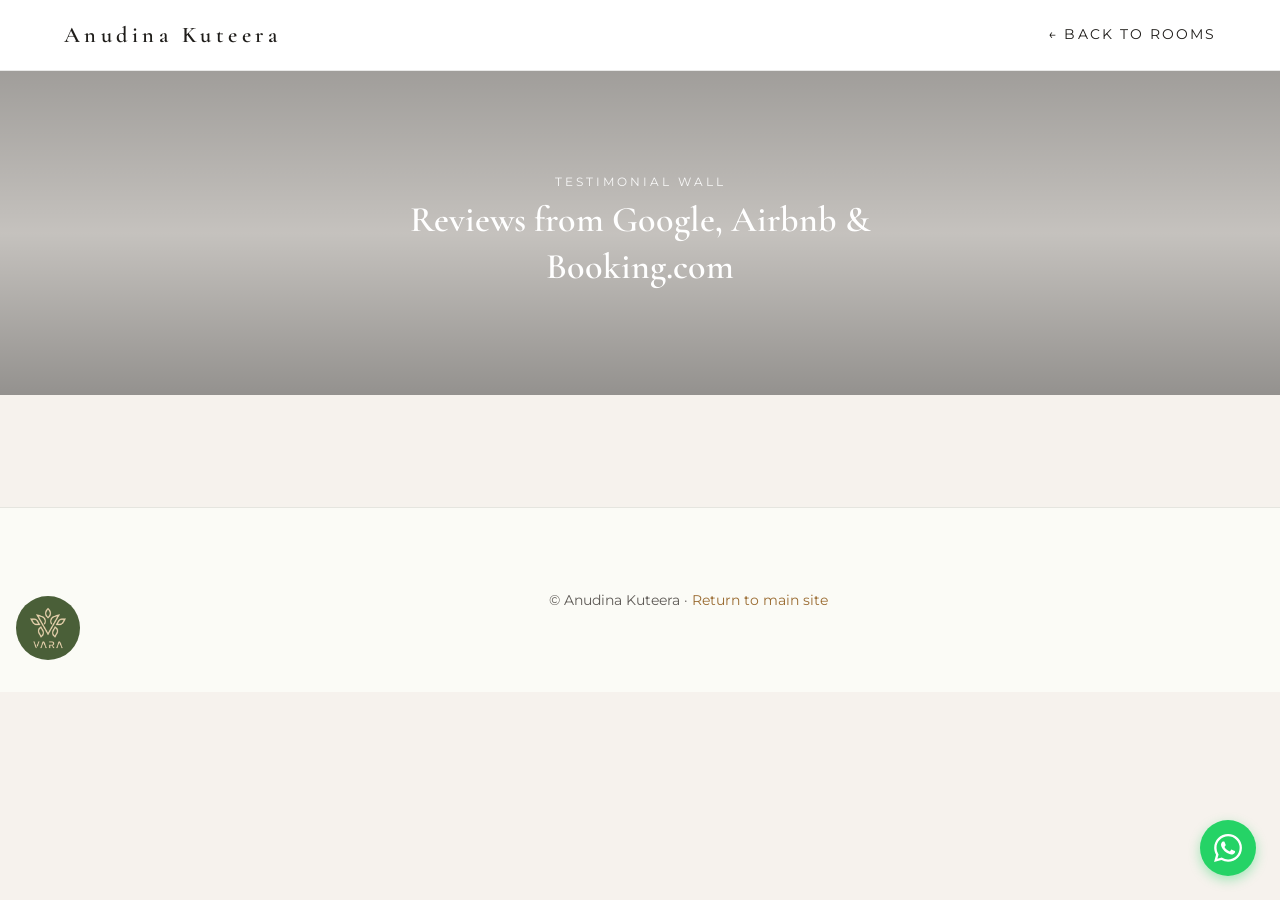
==== commit 959224ef: "Logo changes" ====
--- a/public/reviews.html
+++ b/public/reviews.html
@@ -262,21 +262,6 @@
     <div class="cursor pointer-trail"></div>
     <nav class="reviews-nav">
         <div class="nav-left">
-            <a
-                href="https://www.instagram.com/vara_.2026?igsh=OHJkNWVxZjUzdDRq&utm_source=qr"
-                target="_blank"
-                rel="noopener"
-                class="vara-logo-link"
-                aria-label="VARA on Instagram"
-            >
-                <img
-                    src="./assets/vara%20logo%20(green).jpeg"
-                    alt="VARA"
-                    class="vara-logo vara-logo-header"
-                    loading="lazy"
-                    decoding="async"
-                />
-            </a>
             <div class="logo">Anudina Kuteera</div>
         </div>
         <a href="index.html">← Back to rooms</a>
